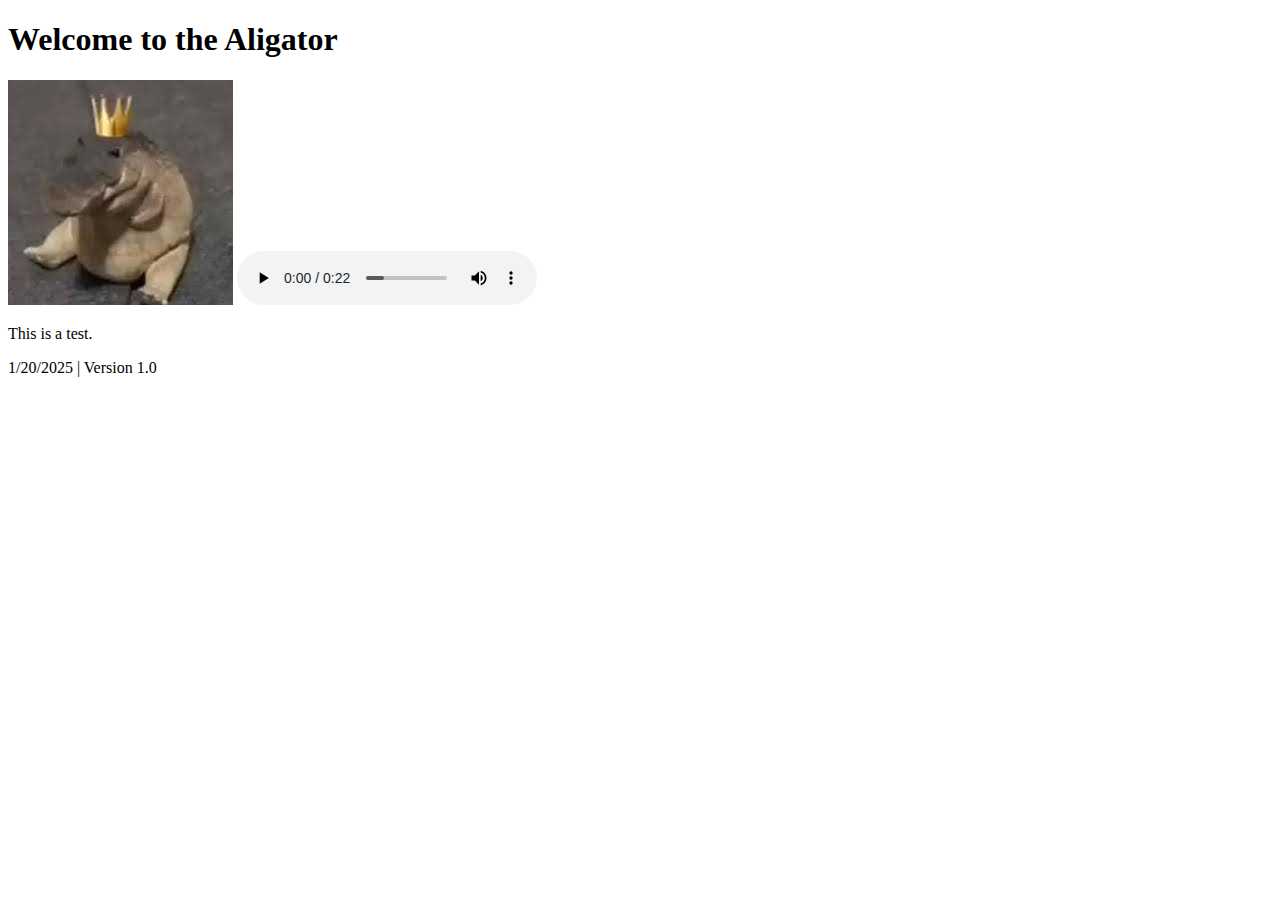
==== index.html @ 2d5de793 "Update and rename aligator.html to index.html" ====
<!DOCTYPE html>
<html lang="en">
  <head>
    <meta charset="UTF-8">
    <meta name="viewport" content="width=device-width, initial-scale=1.0">
    <!-- <meta http-equiv="X-UA-Compatible" content="ie=edge"> -->
    <title>The Aligator</title>
    <link rel=“stylesheet” type=“text/css” href=“/styles.css”></link>
  </head>
  <body>
    <main>
        <h1>Welcome to the Aligator</h1>  
	<img src="/aligatorWCrown.png" alt="Photo of Aligator with a Crown"></img>
	<!-- <img src="aligator.jpg" alt="Photo of Aligator with a Santa Hat"> -->
	<audio controls autoplay>
		<source src="/sadViolin.mp3" type="audio/mpeg"></source>
	</audio>
	<p>This is a test.</p>
    </main>
	<div class="footer">1/20/2025 | Version 1.0</div>
  </body>
</html>
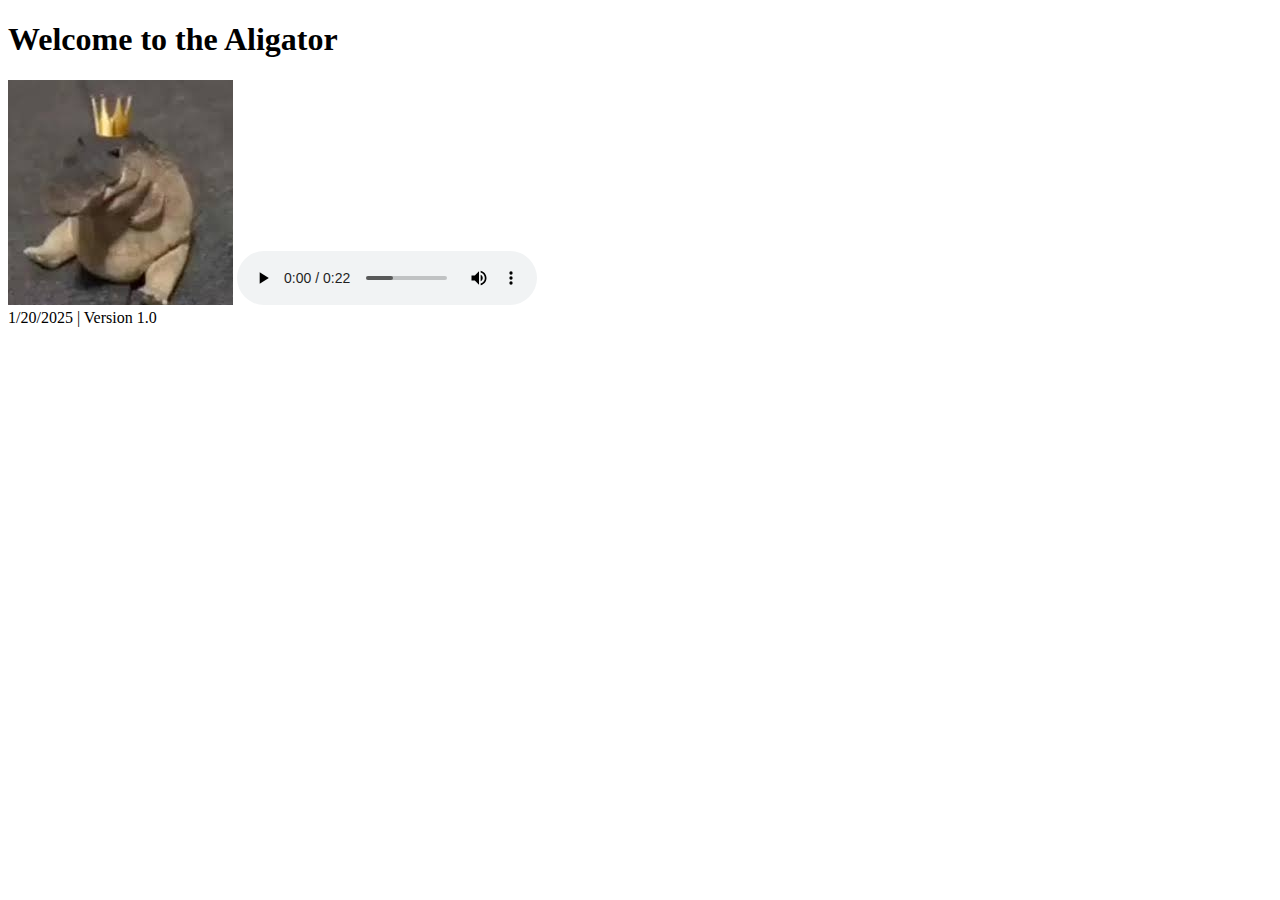
==== commit 63c800ba: "Update index.html" ====
--- a/index.html
+++ b/index.html
@@ -5,17 +5,16 @@
     <meta name="viewport" content="width=device-width, initial-scale=1.0">
     <!-- <meta http-equiv="X-UA-Compatible" content="ie=edge"> -->
     <title>The Aligator</title>
-    <link rel=“stylesheet” type=“text/css” href=“/styles.css”></link>
+    <link rel=“stylesheet” type=“text/css” href=“styles.css”>
   </head>
   <body>
     <main>
         <h1>Welcome to the Aligator</h1>  
-	<img src="/aligatorWCrown.png" alt="Photo of Aligator with a Crown"></img>
+	<img src="aligatorWCrown.png" alt="Photo of Aligator with a Crown">
 	<!-- <img src="aligator.jpg" alt="Photo of Aligator with a Santa Hat"> -->
 	<audio controls autoplay>
-		<source src="/sadViolin.mp3" type="audio/mpeg"></source>
+		<source src="sadViolin.mp3" type="audio/mpeg">
 	</audio>
-	<p>This is a test.</p>
     </main>
 	<div class="footer">1/20/2025 | Version 1.0</div>
   </body>
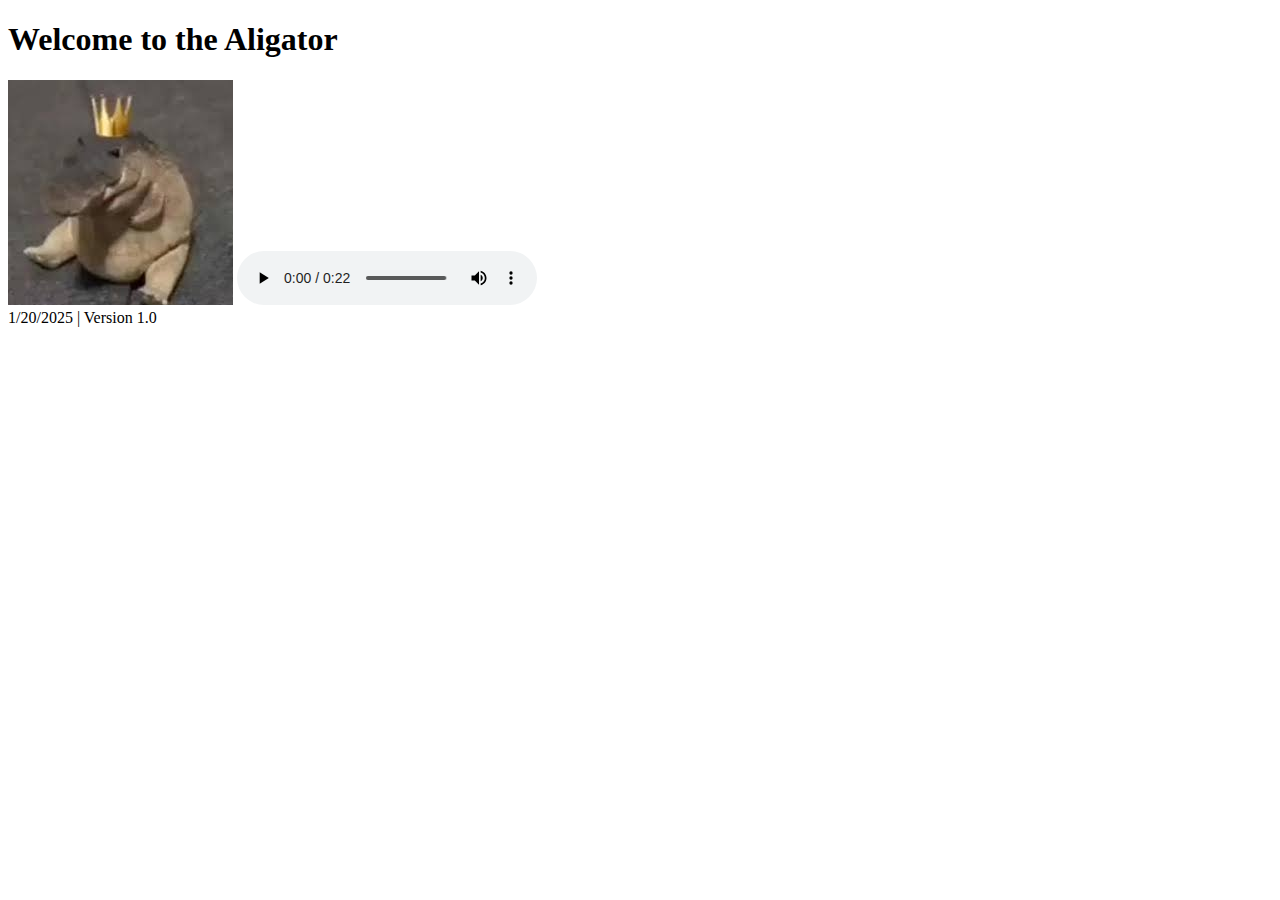
==== commit f46e48b0: "Update index.html" ====
--- a/index.html
+++ b/index.html
@@ -5,7 +5,7 @@
     <meta name="viewport" content="width=device-width, initial-scale=1.0">
     <!-- <meta http-equiv="X-UA-Compatible" content="ie=edge"> -->
     <title>The Aligator</title>
-    <link rel=“stylesheet” type=“text/css” href=“styles.css”>
+    <link rel=“stylesheet” type=“text/css” href=“/styles.css”>
   </head>
   <body>
     <main>
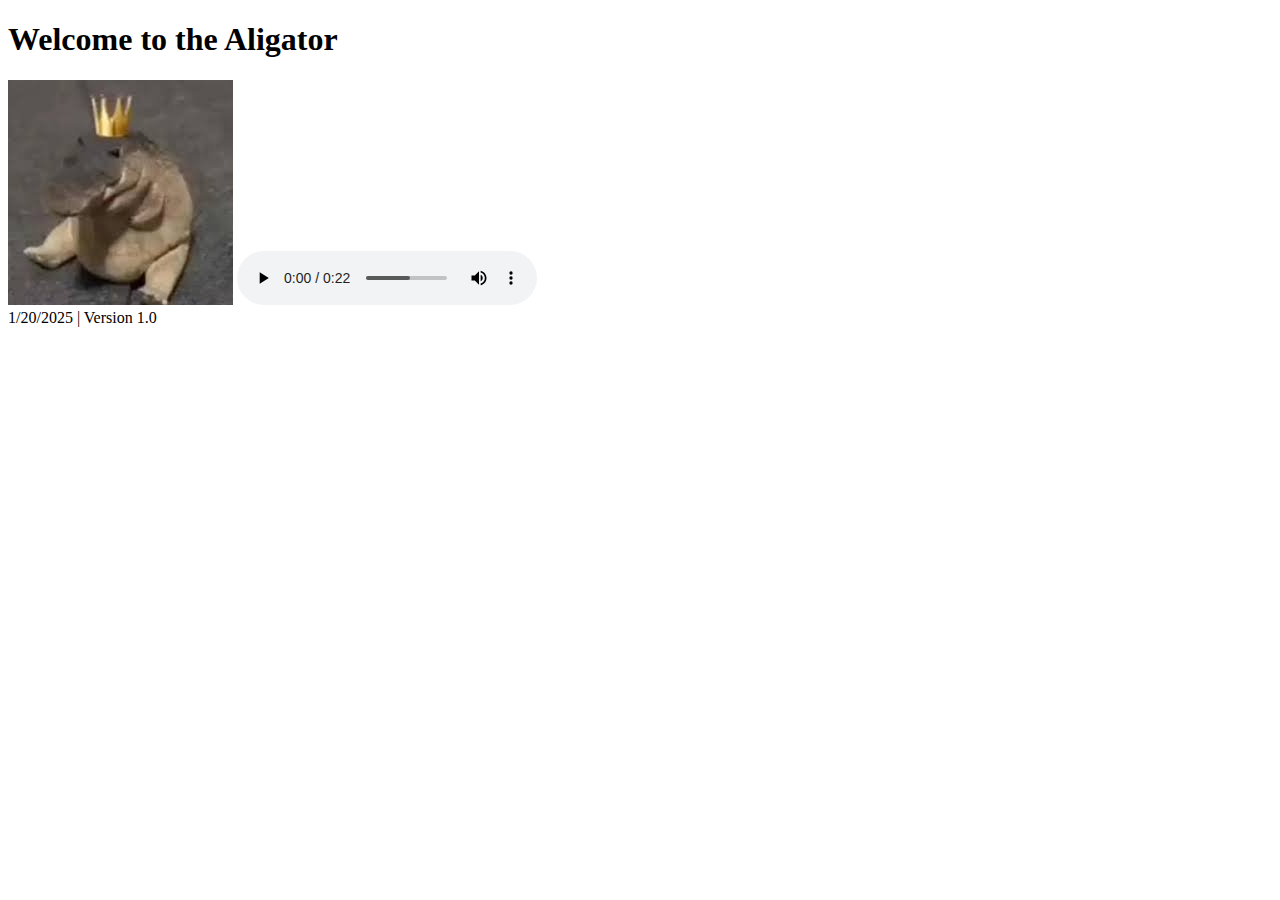
==== commit 43af9f3b: "Update index.html" ====
--- a/index.html
+++ b/index.html
@@ -5,7 +5,7 @@
     <meta name="viewport" content="width=device-width, initial-scale=1.0">
     <!-- <meta http-equiv="X-UA-Compatible" content="ie=edge"> -->
     <title>The Aligator</title>
-    <link rel=“stylesheet” type=“text/css” href=“/styles.css”>
+    <link rel=“stylesheet” type=“text/css” href=“styles.css”>
   </head>
   <body>
     <main>
